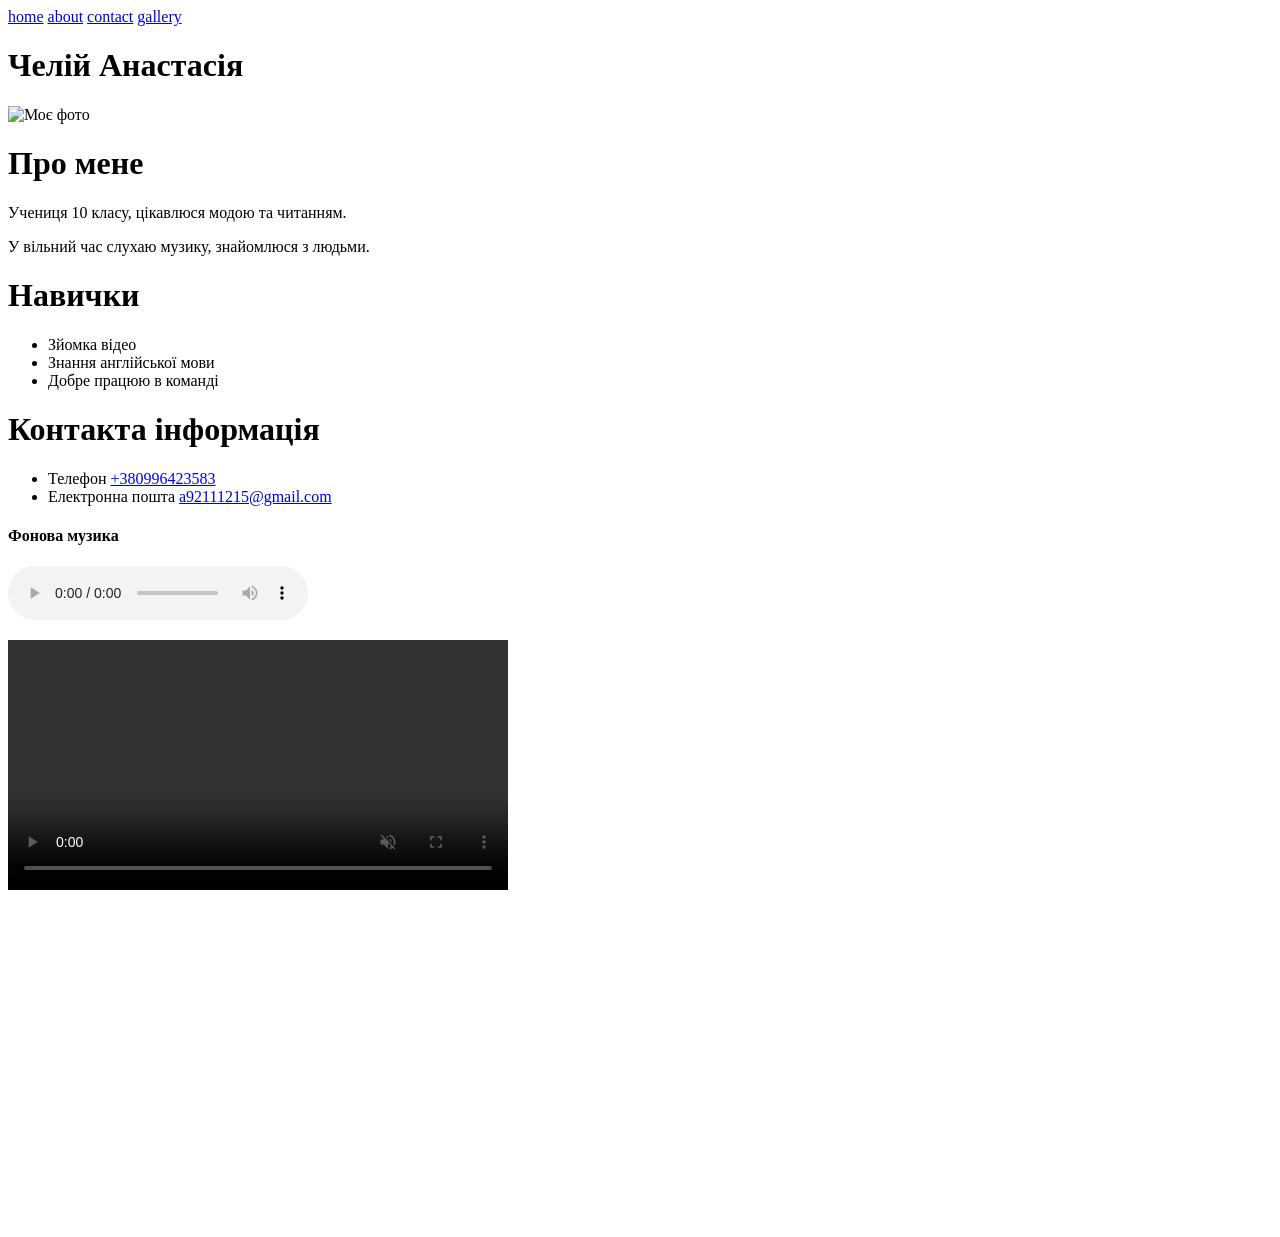
==== index.html @ c2511419 "Add files via upload" ====
<!DOCTYPE html>
<html lang="uk">
<head>
    <meta charset="UTF-8">
    <meta name="viewport" content="width=device-width, initial-scale=1.0">
    <title>Моє резюме</title>
</head>
<body>
       <header>
        <nav>
            <a href="./index.html">home</a>
                    <a href="./pages/about.html">about</a>
                       <a href="./pages/contact.html">contact</a>
                            <a href="./pages/gallery.html">gallery</a>
        </nav>
    </header>
    <h1>Челій Анастасія</h1>
    <img src="./images/myphoto.webp" alt="Моє фото" width="300" height="400">
    <h1>Про мене</h1>
    <p>Учениця 10 класу, цікавлюся модою та читанням.</p>
    <p>У вільний час слухаю музику, знайомлюся з людьми.</p>
    <h1>Навички</h1>
    <ul>
        <li>Зйомка відео</li>
        <li>Знання англійської мови</li>
        <li>Добре працюю в команді</li>
    </ul>
    <h1>Контакта інформація</h1>
    <ul>
        <li>
            Телефон <a href="tel:+380996423583">+380996423583</a>
            <li>
            Електронна пошта <a href="mailto:a92111215@gmail.com">a92111215@gmail.com</a>
            </li>
        </li>
    </ul>
    <h4>Фонова музика</h4>
<audio src="./media/Every Breath You Take.mp3" controls autoplay loop></audio>
<p></p>
<video src="./media/video.mp4" width="500" controls muted></video>
<p></p>
<iframe width="560" height="315" src="https://www.youtube.com/embed/w3Q7TPoApX4?si=cSI99c-Cj9sjUXzs" title="YouTube video player" frameborder="0" allow="accelerometer; autoplay; clipboard-write; encrypted-media; gyroscope; picture-in-picture; web-share" referrerpolicy="strict-origin-when-cross-origin" allowfullscreen></iframe>
</body>
</html>
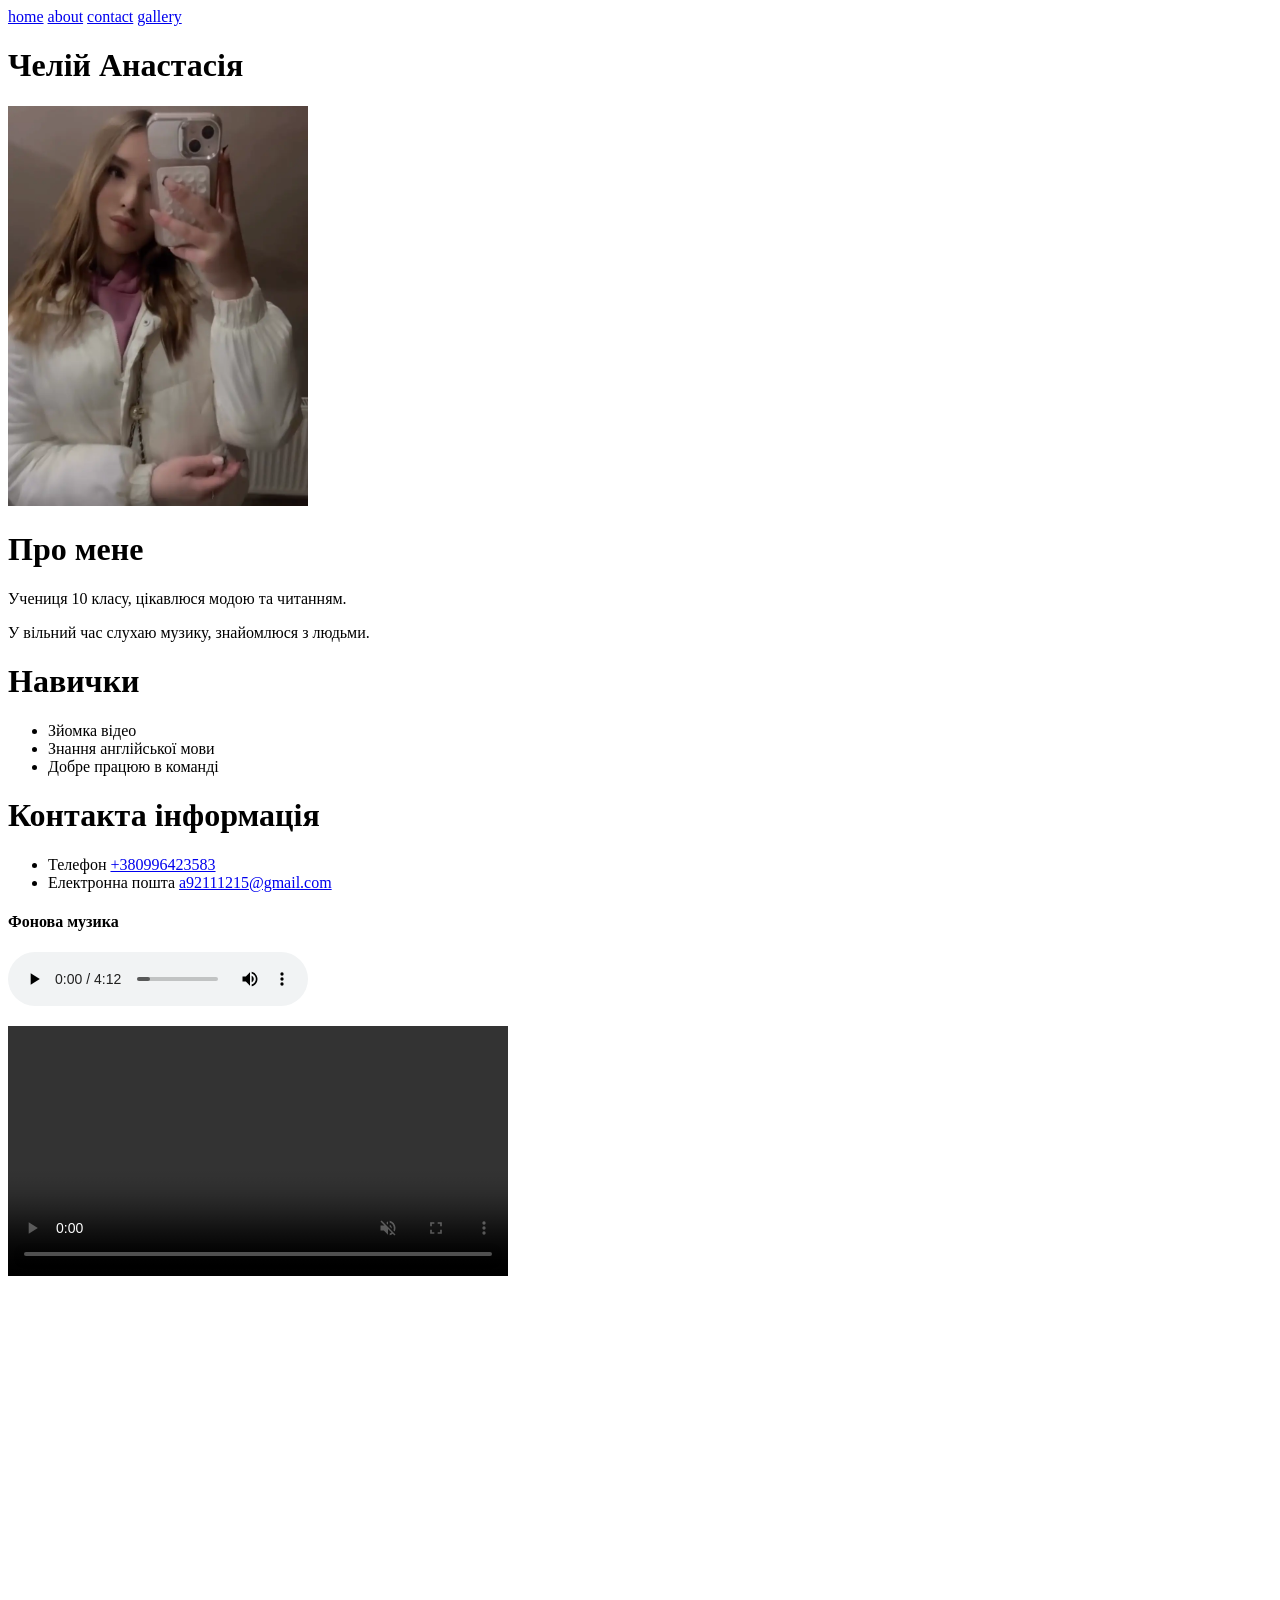
==== commit b3dd7bc5: "Add files via upload" ====
--- a/index.html
+++ b/index.html
@@ -37,7 +37,7 @@
     <h4>Фонова музика</h4>
 <audio src="./media/Every Breath You Take.mp3" controls autoplay loop></audio>
 <p></p>
-<video src="./media/video.mp4" width="500" controls muted></video>
+<video src="./media/Безіменний.mp4" width="500" controls muted></video>
 <p></p>
 <iframe width="560" height="315" src="https://www.youtube.com/embed/w3Q7TPoApX4?si=cSI99c-Cj9sjUXzs" title="YouTube video player" frameborder="0" allow="accelerometer; autoplay; clipboard-write; encrypted-media; gyroscope; picture-in-picture; web-share" referrerpolicy="strict-origin-when-cross-origin" allowfullscreen></iframe>
 </body>
